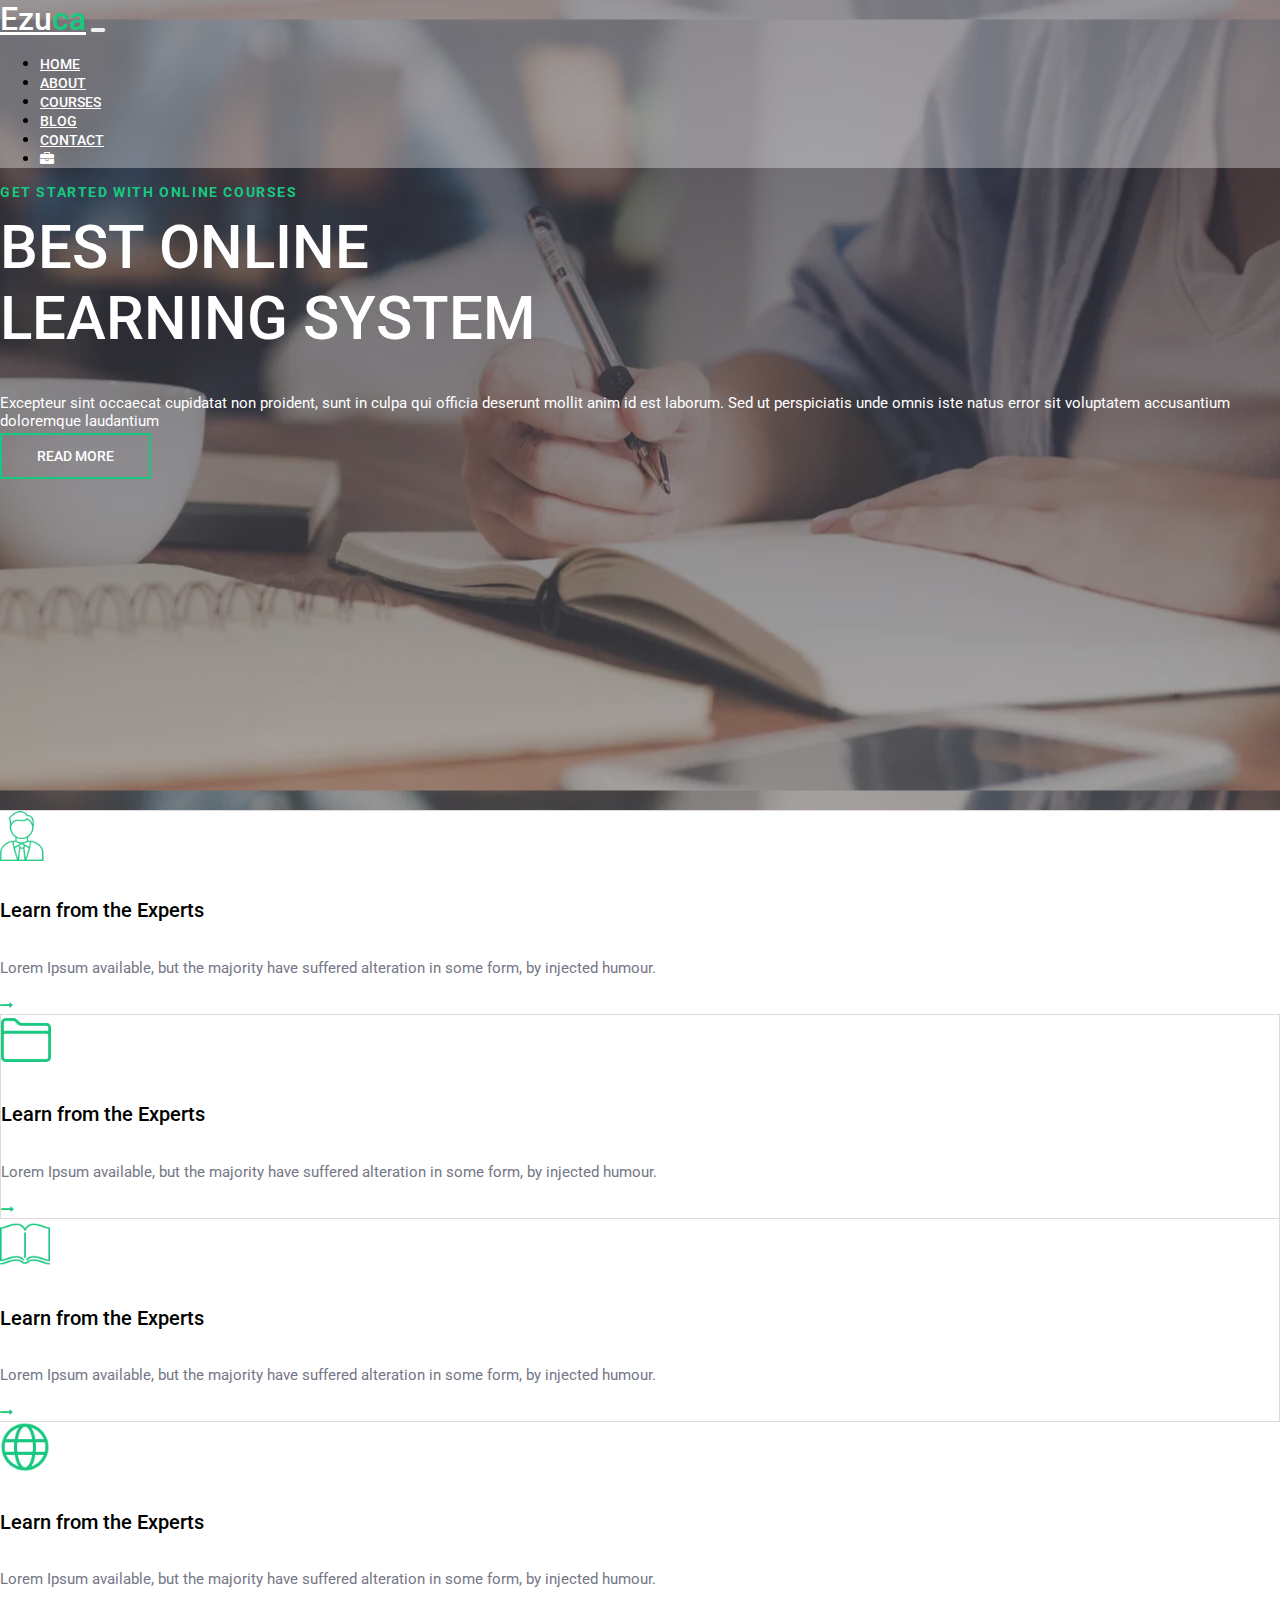
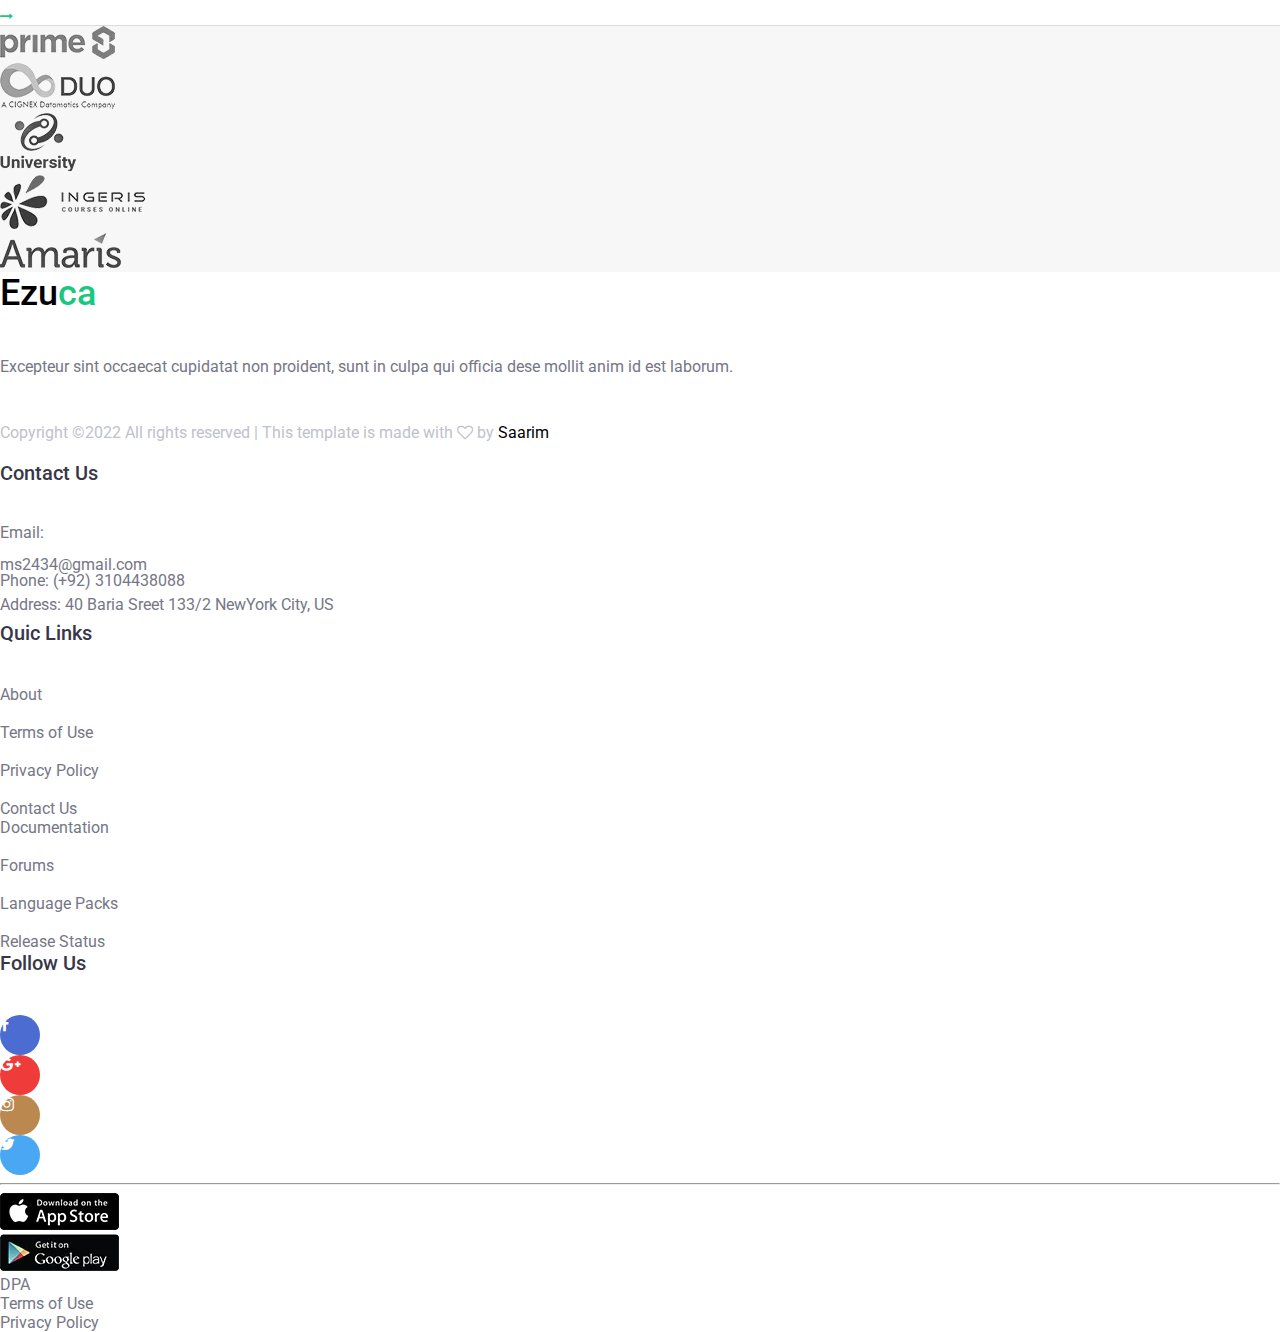
==== index.html @ c8a82904 "Updation" ====
<!doctype html>
<html lang="en">

<head>
    <meta charset="utf-8">
    <meta name="viewport" content="width=device-width, initial-scale=1">
    <title>EZUCA</title>
    <link href="https://cdn.jsdelivr.net/npm/bootstrap@5.3.0-alpha1/dist/css/bootstrap.min.css" rel="stylesheet"
        integrity="sha384-GLhlTQ8iRABdZLl6O3oVMWSktQOp6b7In1Zl3/Jr59b6EGGoI1aFkw7cmDA6j6gD" crossorigin="anonymous">
    <link rel="stylesheet" href="css/style.css">
    <link rel="stylesheet" href="https://cdnjs.cloudflare.com/ajax/libs/font-awesome/4.7.0/css/font-awesome.css"
        integrity="sha512-5A8nwdMOWrSz20fDsjczgUidUBR8liPYU+WymTZP1lmY9G6Oc7HlZv156XqnsgNUzTyMefFTcsFH/tnJE/+xBg=="
        crossorigin="anonymous" referrerpolicy="no-referrer" />
</head>

<body>

    <!------------------ Hero Area ----------------->

    <section class="hero_section">

        <!------------------ Navbar ----------------->
        <section class="nav_setting">
            <div class="container">
                <div class="row d-flex justify-content-center">
                    <div class="col-md-10 col-12">
                        <nav class="navbar navbar-expand-lg ">
                            <div class="container-fluid">
                                <a class="navbar-brand" href="/index.html">Ezu<span>ca</span></a>
                                <button class="navbar-toggler" type="button" data-bs-toggle="collapse"
                                    data-bs-target="#navbarSupportedContent" aria-controls="navbarSupportedContent"
                                    aria-expanded="false" aria-label="Toggle navigation">
                                    <span class="navbar-toggler-icon"></span>
                                </button>
                                <div class="collapse navbar-collapse" id="navbarSupportedContent">
                                    <ul class="navbar-nav ms-auto mb-2 mb-lg-0">
                                        <li class="nav-item">
                                            <a class="nav-link px-4" aria-current="page" href="/index.html">HOME</a>
                                        </li>
                                        <li class="nav-item">
                                            <a class="nav-link px-4" aria-current="page" href="#">ABOUT</a>
                                        </li>
                                        <li class="nav-item">
                                            <a class="nav-link px-4" aria-current="page" href="/courses.html">COURSES</a>
                                        </li>
                                        <li class="nav-item">
                                            <a class="nav-link px-4" aria-current="page" href="#">BLOG</a>
                                        </li>
                                        <li class="nav-item">
                                            <a class="nav-link px-4" aria-current="page" href="#">CONTACT</a>
                                        </li>
                                        <li class="nav-item">
                                            <a class="nav-link px-4" aria-current="page" href="#"><i
                                                    class="fa fa-briefcase" aria-hidden="true"></i></a>
                                        </li>
                                    </ul>
                                </div>
                            </div>
                        </nav>
                    </div>
                </div>
            </div>
        </section>

        <!------------------ Hero Section ----------------->

        <section class="mt-5">
            <div class="container pt-md-5">
                <div class="row d-flex justify-content-center mt-5">
                    <div class="col-md-10 col-12">
                        <p class="hero_content1">GET STARTED WITH ONLINE COURSES</p>
                        <h1 class="hero_content2">BEST ONLINE <span class="divider"> | </span>
                            LEARNING SYSTEM</h1>
                        <p class="hero_content3">Excepteur sint occaecat cupidatat non proident, sunt in culpa qui
                            officia deserunt mollit anim id est laborum. Sed ut perspiciatis unde omnis iste natus error
                            sit voluptatem accusantium doloremque laudantium</p>
                        <div class="mt-5 pt-3">
                            <a class="hero_content_btn" href="#">READ MORE</a>
                        </div>
                    </div>
                </div>
            </div>
        </section>

    </section>

    <!------------------ Cards ----------------->

    <section class="main_cards">
        <div class="container-fluid px-5">
            <div class="row d-flex justify-content-around ">
                <div class="col-md-3 col-12 p-0 gy-md-0 gy-3 ">
                    <div class="card1 px-5 py-5">
                        <div class="card-body">
                            <div class="card_image">
                                <img src="/assets/images/user.png" class=" card_icon" alt="">
                            </div>
                            <div class="card_content">
                                <h5 class="mt-4">Learn from the Experts</h5>
                                <p>Lorem Ipsum available, but the majority have suffered alteration in some form, by
                                    injected humour.</p>
                            </div>
                            <div class="card_animate d-flex">
                                <div class="animate1">
                                    <a href="#">READ MORE</a>
                                </div>
                                <div class="animate2">
                                    <a href="#"><i class="fa fa-long-arrow-right" aria-hidden="true"></i></a>
                                </div>
                            </div>
                        </div>
                    </div>
                </div>
                <div class="col-md-3 col-12 p-0 gy-md-0 gy-3">
                    <div class="card2 px-5 py-5">
                        <div class="card-body">
                            <div class="card_image">
                                <img src="/assets/images/folder.png" class=" card_icon" alt="">
                            </div>
                            <div class="card_content">
                                <h5 class="mt-4">Learn from the Experts</h5>
                                <p>Lorem Ipsum available, but the majority have suffered alteration in some form, by
                                    injected humour.</p>
                            </div>
                            <div class="card_animate d-flex">
                                <div class="animate1">
                                    <a href="#">READ MORE</a>
                                </div>
                                <div class="animate2">
                                    <a href="#"><i class="fa fa-long-arrow-right" aria-hidden="true"></i></a>
                                </div>
                            </div>
                        </div>

                    </div>
                </div>
                <div class="col-md-3 col-12 p-0 gy-md-0 gy-3">
                    <div class="card3 px-5 py-5">
                        <div class="card-body">
                            <div class="card_image">
                                <img src="/assets/images/open-magazine.png" class=" card_icon" alt="">
                            </div>
                            <div class="card_content">
                                <h5 class="mt-4">Learn from the Experts</h5>
                                <p>Lorem Ipsum available, but the majority have suffered alteration in some form, by
                                    injected humour.</p>
                            </div>
                            <div class="card_animate d-flex">
                                <div class="animate1">
                                    <a href="#">READ MORE</a>
                                </div>
                                <div class="animate2">
                                    <a href="#"><i class="fa fa-long-arrow-right" aria-hidden="true"></i></a>
                                </div>
                            </div>
                        </div>

                    </div>
                </div>
                <div class="col-md-3 col-12 p-0 gy-md-0 gy-3">
                    <div class="card4 px-5 py-5">
                        <div class="card-body">
                            <div class="card_image">
                                <img src="/assets/images/globe.png" class=" card_icon" alt="">
                            </div>
                            <div class="card_content">
                                <h5 class="mt-4">Learn from the Experts</h5>
                                <p>Lorem Ipsum available, but the majority have suffered alteration in some form, by
                                    injected humour.</p>
                            </div>
                            <div class="card_animate d-flex">
                                <div class="animate1">
                                    <a href="#">READ MORE</a>
                                </div>
                                <div class="animate2">
                                    <a href="#"><i class="fa fa-long-arrow-right" aria-hidden="true"></i></a>
                                </div>
                            </div>
                        </div>

                    </div>
                </div>
            </div>
        </div>
    </section>

    <!------------------ About ----------------->

    <!------------------ News & Blog ----------------->

    <!------------------ Footer & Contact US ----------------->

    <section class="bg_footer mt-5">
        <div class="container">
            <div class="row d-flex justify-content-center">
                <div class="col-md-10">
                    <div class="row py-5 gy-md-0 gy-5">
                        <div class="col-md col-12 text-center justify-content-evenly">
                            <img src="/assets/images/logo-1.png.webp" class="img-fluid" alt="">
                        </div>
                        <div class="col-md col-12 text-center justify-content-evenly">
                            <img src="/assets/images/logo-2.png.webp" class="img-fluid" alt="">
                        </div>
                        <div class="col-md col-12 text-center justify-content-evenly">
                            <img src="/assets/images/logo-3.png.webp" class="img-fluid" alt="">
                        </div>
                        <div class="col-md col-12 text-center justify-content-evenly">
                            <img src="/assets/images/logo-4.png.webp" class="img-fluid" alt="">
                        </div>
                        <div class="col-md col-12 text-center justify-content-evenly">
                            <img src="/assets/images/logo-5.png.webp" class="img-fluid" alt="">
                        </div>
                    </div>
                </div>
            </div>
        </div>
    </section>

    <section class="my-5 py-4">
        <div class="container">
            <div class="row d-flex justify-content-center">
                <div class="col-md-10 col-12">
                    <div class="row">
                        <div class="col-md-3 col-12">
                            <div>
                                <a class="footer_logo" href="#">Ezu<span>ca</span></a>
                            </div>
                            <p class="footer_content">Excepteur sint occaecat cupidatat non proident, sunt in culpa qui officia dese mollit anim id est laborum.</p>
                            <p class="footer_copyright">Copyright ©2022 All rights reserved | This template is made with <i class="fa fa-heart-o" aria-hidden="true"></i>  by <span><a href="#">Saarim</a></span></p>
                        </div>

                        <div class="col-md-3 col-12">
                            <div class="footer_contact mt-3">Contact Us</div>
                            <div class="footer_email">Email: <span class="divider"> | </span>ms2434@gmail.com</div>
                            <div class="footer_email mt-4">Phone: (+92) 3104438088</div>
                            <div class="footer_address mt-4">Address: 40 Baria Sreet 133/2 NewYork City, US</div>
                        </div>
                        <div class="col-md-3 col-12">
                            <div class="footer_contact mt-3">Quic Links</div>
                            <div class="d-flex justify-content-between">
                                <div class="links">
                                    <a  href="#">About</a><br><br>
                                    <a  href="#">Terms of Use</a><br><br>
                                    <a  href="#">Privacy Policy</a><br><br>
                                    <a  href="#">Contact Us</a>
                                </div>
                                <div class="links">
                                    <a  href="#">Documentation</a><br><br>
                                    <a  href="#">Forums</a><br><br>
                                    <a  href="#">Language Packs</a><br><br>
                                    <a  href="#">Release Status</a><br>
                                </div>
                            </div>
                        </div>
                        <div class="col-md-3 col-12">
                            <div class="footer_contact mt-3">Follow Us</div>
                            <div class="d-flex justify-content-between">
                                <div class="linked_icons">
                                    <a href="#">
                                        <div class="icon1 align-items-center d-flex justify-content-center">
                                            <i class="fa fa-facebook" aria-hidden="true"></i>
                                        </div>
                                    </a>
                                </div>
                                <div class="linked_icons">
                                    <a href="#">
                                        <div class="icon2 align-items-center d-flex justify-content-center">
                                            <i class="fa fa-google-plus" aria-hidden="true"></i>
                                        </div>
                                    </a>
                                </div>
                                <div class="linked_icons">
                                    <a href="#">
                                        <div class="icon3 align-items-center d-flex justify-content-center">
                                            <i class="fa fa-instagram" aria-hidden="true"></i>
                                        </div>
                                    </a>
                                </div>
                                <div class="linked_icons">
                                    <a href="#">
                                        <div class="icon4 align-items-center d-flex justify-content-center">
                                            <i class="fa fa-twitter" aria-hidden="true"></i>
                                        </div>
                                    </a>
                                </div>
                            </div>
                        </div>
                    </div>
                </div>
            </div>
        </div>
    </section>

    <hr class="end_border">

    <section class="py-4">
        <div class="container">
            <div class="row d-flex justify-content-center">
                <div class="col-md-10 col-12">
                    <div class="row d-flex justify-content-between gy-md-0 gy-3">
                        <div class="col-md-3 col-12">
                            <div class="d-flex justify-content-between">
                                <div>
                                    <img src="/assets/images/app-store.png.webp" class="img-fluid" alt="">
                                </div>
                                <div>
                                    <img src="/assets/images/play-store.png.webp" class="img-fluid" alt="">
                                </div>
                            </div>
                        </div>
                        <div class="col-md-3 col-12">
                            <div class="d-flex justify-content-around align-items-center">
                                <div class="links">
                                    <a  href="#">DPA</a>
                                </div>
                                <div class="links">
                                    <a  href="#">Terms of Use</a>
                                </div>
                                <div class="links">
                                    <a  href="#">Privacy Policy</a>
                                </div>
                            </div>
                        </div>
                    </div>
                </div>
            </div>
        </div>
    </section>




    <script src="https://cdn.jsdelivr.net/npm/bootstrap@5.3.0-alpha1/dist/js/bootstrap.bundle.min.js"
        integrity="sha384-w76AqPfDkMBDXo30jS1Sgez6pr3x5MlQ1ZAGC+nuZB+EYdgRZgiwxhTBTkF7CXvN"
        crossorigin="anonymous"></script>
</body>

</html>
---- css/style.css ----
@import url('https://fonts.googleapis.com/css2?family=Roboto:ital,wght@0,100;0,300;0,400;0,500;0,700;0,900;1,100;1,300;1,400;1,500;1,700;1,900&display=swap'); 
body{
    margin: 0;
    padding: 0;
    font-family: 'Roboto', sans-serif;
}

.divider {
    display: none;
}

/******************** Hero Area  ****************/

.hero_section {
    background-image: linear-gradient(to bottom, rgba(21, 20, 33, 0.61), rgba(59, 57, 59, 0.377)),
    url('/assets/images/hero-bg.jpg.webp');
    min-height: 90vh;
    background-position: center center;
}




/******************** Navbar  ****************/

.nav_setting {
    background: rgba(255, 255, 255, 0.336);   
}

.navbar-brand {
    font-size: 32px;
    color: #fff;
    font-weight: 500;
}

.navbar-brand:focus, .navbar-brand:hover {
    color: #fff;
}

.navbar-brand span {
    color: #19c880;
}

.nav-link {
    font-size: 14px;
    font-weight: 500;
    color: #fff;
}

.nav-link:visited{
    color: #fff;
}

.nav-link:focus {
    color: #19c880;
}

.bg_nav {
    background: #757686c0;
}




/******************** Hero Section  ****************/

.hero_content1 {
    font-size: 14px;
    font-weight: 700;
    color: #19c880;
    letter-spacing: 0.1rem;
    margin: 0px 0px 8px;
}

.hero_content2 {
    font-size: 60px;
    font-weight: 500;
    margin-top: 12px ;
    color: #fff;
}

.hero_content3 {
    font-size: 15.4px;
    color: #fff;
    margin-top: 8px;
}

.hero_content_btn {
    text-decoration: none;
    color: #fff;
    font-size: 14px;
    font-weight: 500;
    border: 2px solid #19c880;
    padding: 13px 35px;
}

.hero_content_btn:hover {
    background-color: #19c880;
}




/******************** Cards  ****************/

.main_cards {
    border-bottom: 1px solid rgb(223, 217, 217) ;
}

.card1 {
    border-top: 1px solid rgb(223, 217, 217);
}

.card_icon {
    height: 50px;
    width: 50px;
}

.card_content h5 {
    font-size: 20px;
    font-weight: 500;
}

.card_content p {
    color: #757686;
    font-size: 15px;
    line-height: 1.6;
}

.card_animate{

    -moz-transition: all .2s ease-in-out;
    -webkit-transition: all .2s ease-in-out;
    -ms-transition: all .2s ease-in-out;
    -o-transition: all .2s ease-in-out;
    transition: all .2s ease-in-out;   
}

.card_animate a {
    text-decoration: none;
    color: #19c880;
    font-size: 13px;
    font-weight: 700;
    letter-spacing: 0.1rem;
}

.animate1 {
    display: none;
  
}
.card-body:hover .animate1 {
    display:block;
    padding-right: 8px;
    
}

.card2 {
    border-top: 1px solid rgb(223, 217, 217);
    border-right: 1px solid rgb(223, 217, 217);
    border-left: 1px solid rgb(223, 217, 217);
}

.card3 {
    border-top: 1px solid rgb(223, 217, 217);
    border-right: 1px solid rgb(223, 217, 217);
}

.card4 {
    border-top: 1px solid rgb(223, 217, 217);
}




/******************** Courses  ****************/

.course_title {
    font-size: 42px;
    font-weight: 400;
}

.courses_title_button a button {
    text-decoration: none;
    color: #000;
    letter-spacing: 0.1rem;
    font-size: 13px;
    font-weight: bold;
    border: 2px solid #19c880;
    padding: 16px 48px;
    background: #fff;
    transition: all 0.4s;
}

.courses_title_button a button:hover {
    background: #19c880;
    color: #fff;
} 

.img_setting {
    width: 100%;
    height: 100%;
}

.ranking {
    font-size: 13px;
    color: #c0c1cd;
}

.ranker {
    color: #f3a90b;
}

.course_card_title {
    text-decoration: none;
    color: #000;
    font-size: 20px;
    color: #383749;
}

.course_card_title:hover {
    text-decoration: underline 2px solid #000;
}

.course_writer {
    color: #757686;
    font-size: 16px;
    margin-top: 11px;
}

.course_writer i {
    color: #19c880;
}

.course_price {
    font-size: 24px;
    font-weight: 700;
    color: #f3a90b;
}

.course_price1 {
    font-size: 24px;
    font-weight: 700;
    color: #19c880;
}

.course_price1 del {
    font-size: 20px;
    font-weight: 400;
    color: #c0c1cd;
    font-style: 400;
    margin-left: 10px;
}

.card {
    transition: all 0.4s;
}

.card:hover {
    box-shadow: 0 25px 50px -12px rgba(0,0,0,0.25);
}


/******************** footer & contact us  ****************/

.bg_footer {
    background: #F7F7F7;
}

.footer_logo {
    font-size: 36px;
    color: #000;
    font-weight: 500;
    text-decoration: none;
}

.footer_logo span {
    color: #19c880;
}

.footer_content {
    margin-top: 40px;
    font-size: 16px;
    line-height: 1.6;
    color: #757686;
}

.footer_copyright {
    color: #c0c1cd;
    margin-top: 40px;
    font-size: 16px;
    line-height: 1.6;
}

.footer_copyright span a {
    color: #000;
    text-decoration: none;
}

.footer_contact {
    margin-bottom: 40px;
    font-size: 20px;
    color: #383749;
    font-weight: 500;
}

.footer_email {
    font-size: 16px;
    color: #757686;
    line-height: 1rem;
}

.footer_address {
    font-size: 16px;
    color: #757686;
    line-height: 2rem;
}

.links a {
    font-size: 16px;
    color: #757686;
    line-height: 1rem;
    text-decoration: none;
}

.links a:hover {
    color: #19c880;
}

.linked_icons a {
    text-decoration: none;
}

.icon1 {
    height: 40px;
    width: 40px;
    border-radius: 50%;
    background: #4b6cd0;
    color: #fff;
}
.icon2 {
    height: 40px;
    width: 40px;
    border-radius: 50%;
    background: #f03b3b;
    color: #fff;
}
.icon3 {
    height: 40px;
    width: 40px;
    border-radius: 50%;
    background: #bb8950;
    color: #fff;
}
.icon4 {
    height: 40px;
    width: 40px;
    border-radius: 50%;
    background: #49a7f3;
    color: #fff;
}

.end_border {
    color: #757686;
}


/******************** Main Courses  ****************/

.courses_menu ul {
    display: flex;
}

.courses_menu ul a {
    text-decoration: none;
}

.courses_menu ul a li {
    list-style: none;
    padding-top: 15px;
    font-size: 18px;
    line-height: 1;
    color: #383749;
}

.courses_menu ul a li:hover {
    color: #19c880;
    text-decoration: underline 1px solid #19c880;
}

.card {
    border: none;
}

.course_setting {
    border: 1px solid #d9dae2;
}








/******************** Media Queries  ****************/

@media (max-width: 768px) { 
    .main_cards {
        border: none;
    }
    
    .card1 {
        border: 1px solid rgb(223, 217, 217);
    }
    .card2 {
        border: 1px solid rgb(223, 217, 217);
    }
    .card3 {
        border: 1px solid rgb(223, 217, 217);
    }
    .card4 {
        border: 1px solid rgb(223, 217, 217);
    }
    .courses_menu ul {
        display: block;
    }
    .courses_menu ul li {
        list-style: circle;
    }


 }

@media (min-width: 1025px){
.divider {
    display: block;
    visibility: hidden;
    font-size: 0;
}
}
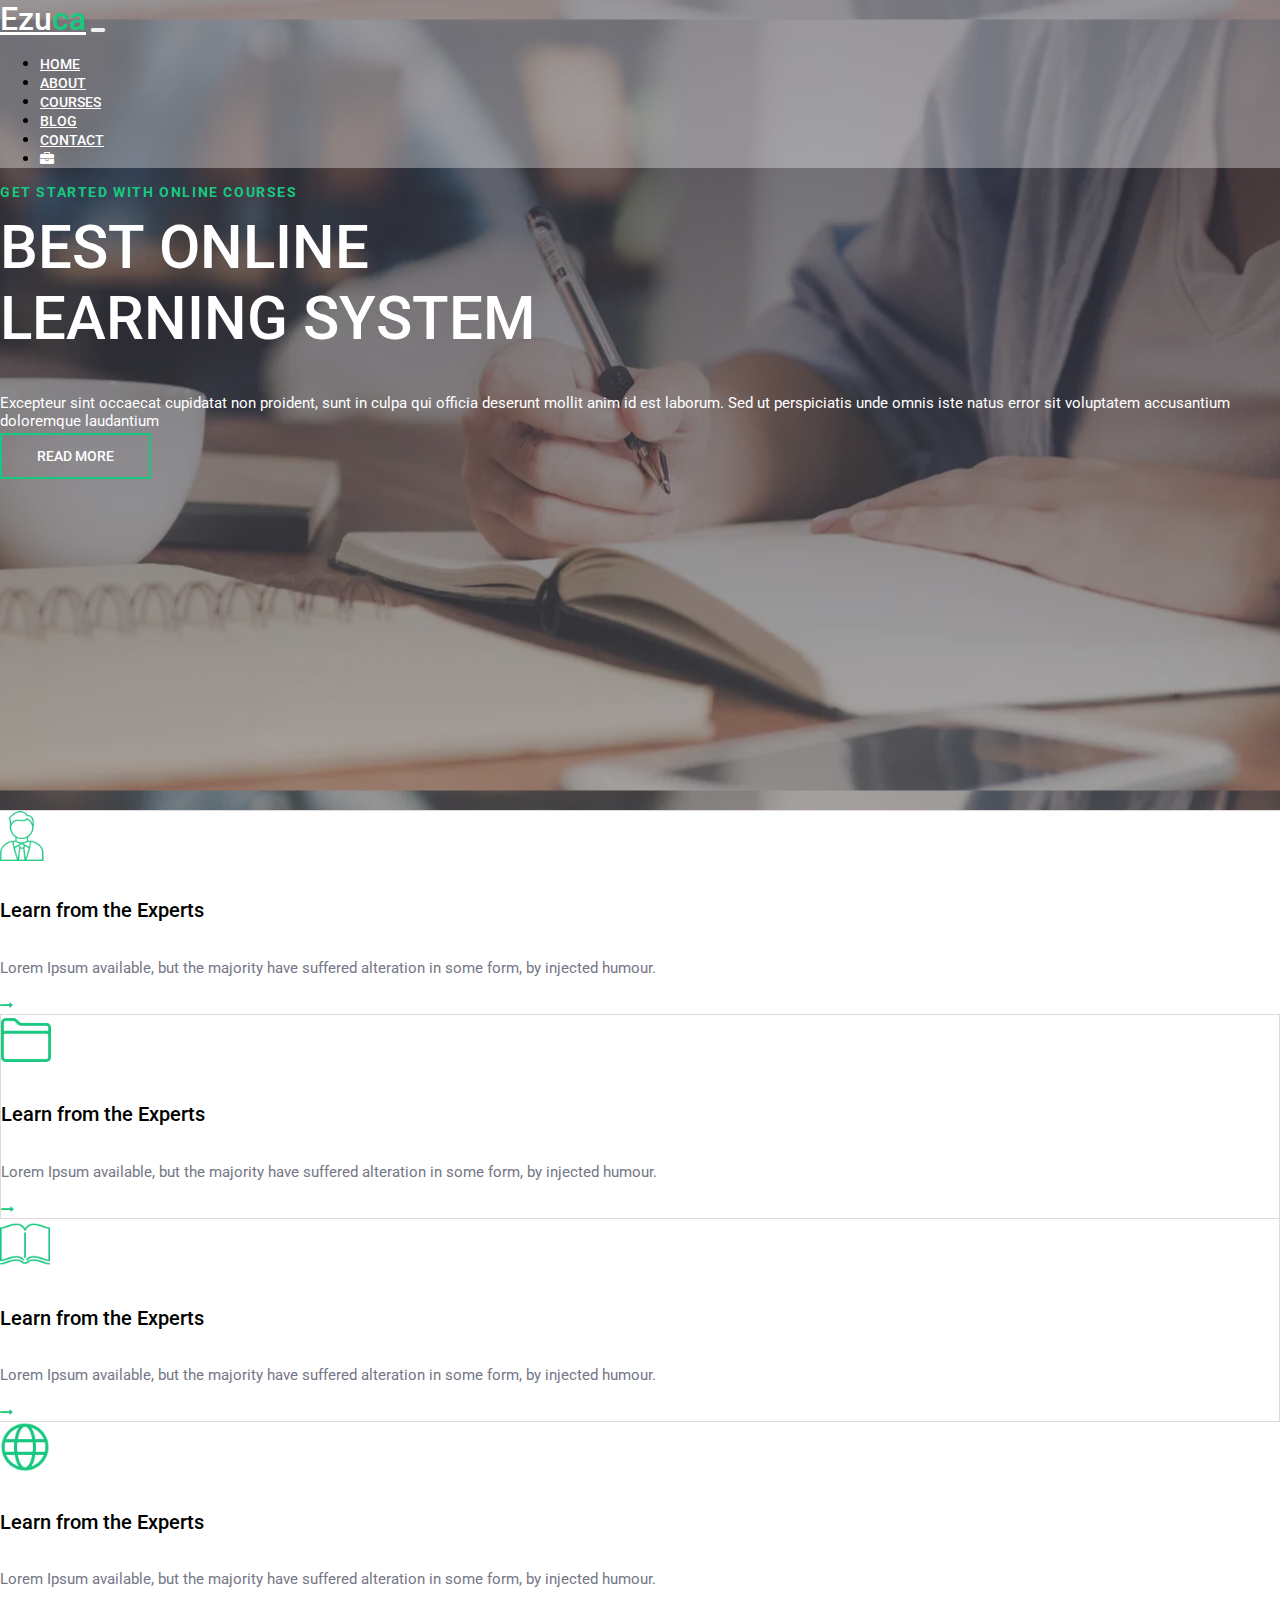
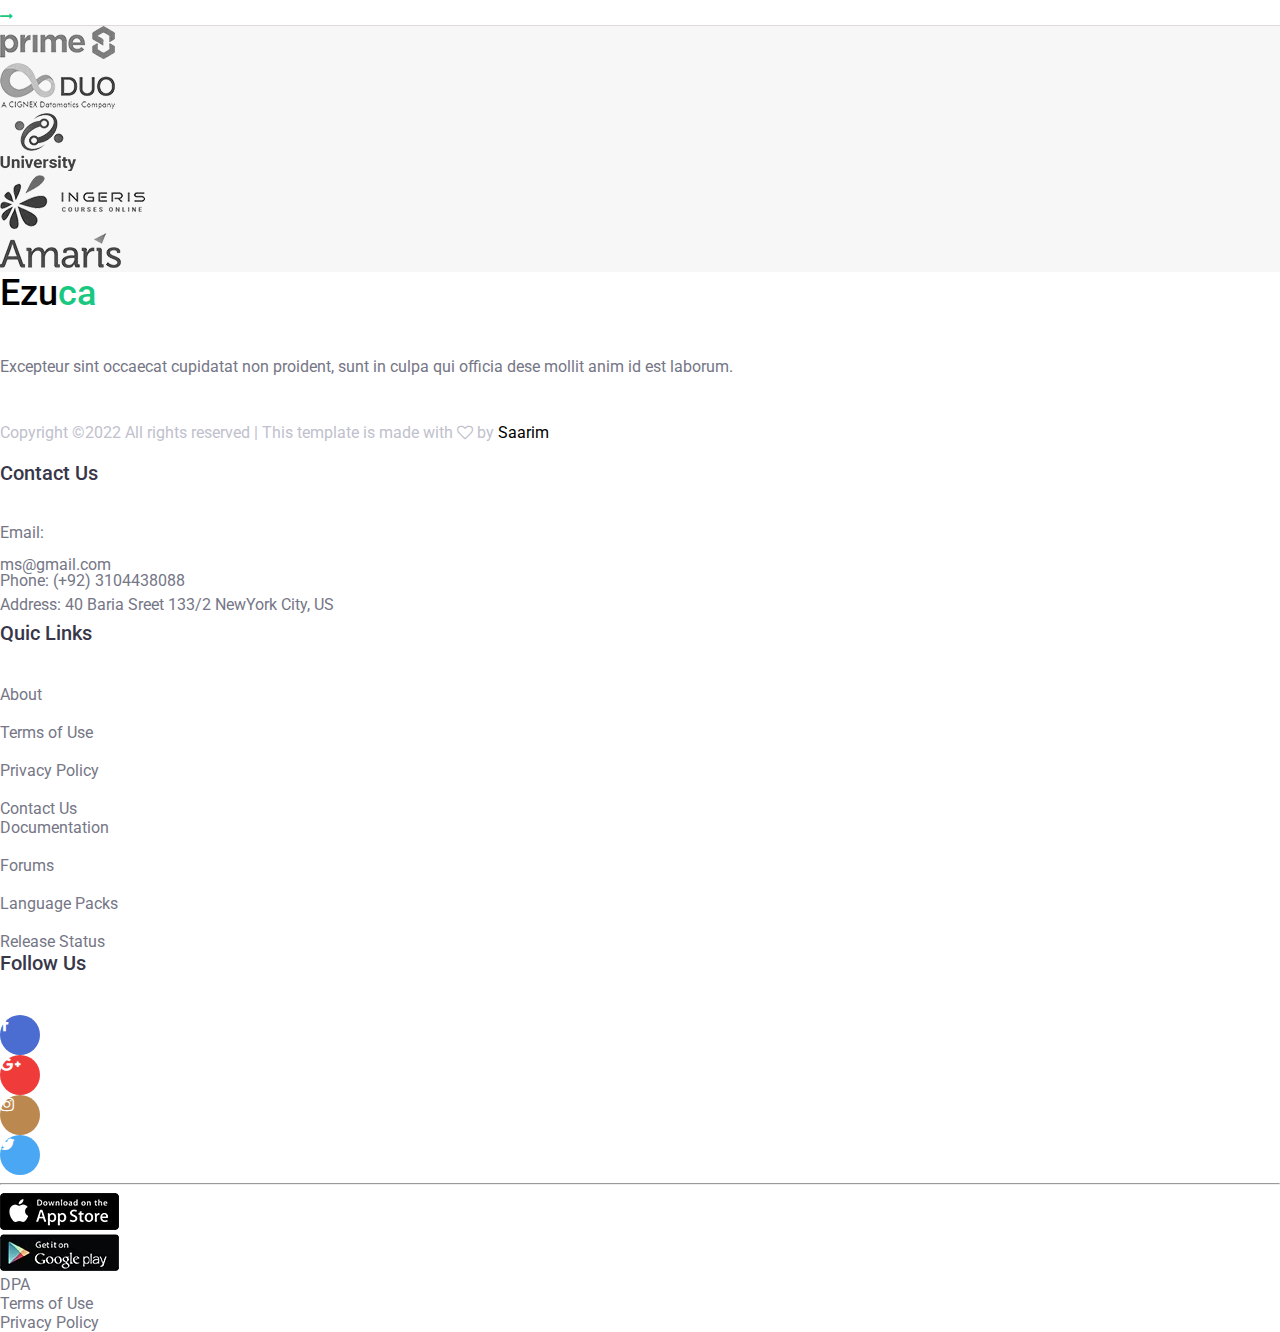
==== commit c5d5bf06: "updation" ====
--- a/index.html
+++ b/index.html
@@ -38,7 +38,7 @@
                                             <a class="nav-link px-4" aria-current="page" href="/index.html">HOME</a>
                                         </li>
                                         <li class="nav-item">
-                                            <a class="nav-link px-4" aria-current="page" href="#">ABOUT</a>
+                                            <a class="nav-link px-4" aria-current="page" href="/about.html">ABOUT</a>
                                         </li>
                                         <li class="nav-item">
                                             <a class="nav-link px-4" aria-current="page" href="/courses.html">COURSES</a>
@@ -184,8 +184,6 @@
         </div>
     </section>
 
-    <!------------------ About ----------------->
-
     <!------------------ News & Blog ----------------->
 
     <!------------------ Footer & Contact US ----------------->
@@ -231,7 +229,7 @@
 
                         <div class="col-md-3 col-12">
                             <div class="footer_contact mt-3">Contact Us</div>
-                            <div class="footer_email">Email: <span class="divider"> | </span>ms2434@gmail.com</div>
+                            <div class="footer_email">Email: <span class="divider"> | </span>ms@gmail.com</div>
                             <div class="footer_email mt-4">Phone: (+92) 3104438088</div>
                             <div class="footer_address mt-4">Address: 40 Baria Sreet 133/2 NewYork City, US</div>
                         </div>
--- a/css/style.css
+++ b/css/style.css
@@ -3,6 +3,7 @@
     margin: 0;
     padding: 0;
     font-family: 'Roboto', sans-serif;
+    scroll-behavior: smooth;
 }
 
 .divider {
@@ -396,6 +397,57 @@
 }
 
 
+/******************** About  ****************/
+
+.about_content {
+    margin-top: 15px;
+    font-size: 16px;
+    line-height: 1.8;
+    color: #757686;
+}
+
+.counts h1 {
+    margin-top: 16px;
+    font-size: 60px;
+    line-height: 1.2;
+    color: #19c880;
+    font-weight: 400;
+}
+
+.counts h1 span {
+    font-size: 36px;
+}
+
+.counts p {
+    font-size: 16px;
+    color: #757686;
+}
+
+.about_video {
+    background-image: url('/assets/images/video-screenshot.png.webp');
+    background-repeat: no-repeat;
+    background-position: center center;
+    background-size: cover;
+    height: 57vh;
+    width: 100%;
+    position: relative;
+    
+}
+
+.about_video>img{
+    position: absolute;
+    top: 50%;
+    /* left: 50%; */
+    transform: translate(-50%, -50%);
+}
+
+.about_bg {
+    background: #f7f7f7;
+}
+
+
+
+
 
 
 
@@ -426,6 +478,16 @@
     }
     .courses_menu ul li {
         list-style: circle;
+    }
+    .about_video>img{
+        left: 50%;
+    }
+    .counts h1 {
+        font-size: 45px;
+    }
+    
+    .counts h1 span {
+        font-size: 23px;
     }
 
 
@@ -437,4 +499,15 @@
     visibility: hidden;
     font-size: 0;
 }
+
+}
+
+@media (max-width: 1025px){
+    .counts h1 {
+        font-size: 45px;
+    }
+    
+    .counts h1 span {
+        font-size: 23px;
+    }
 }